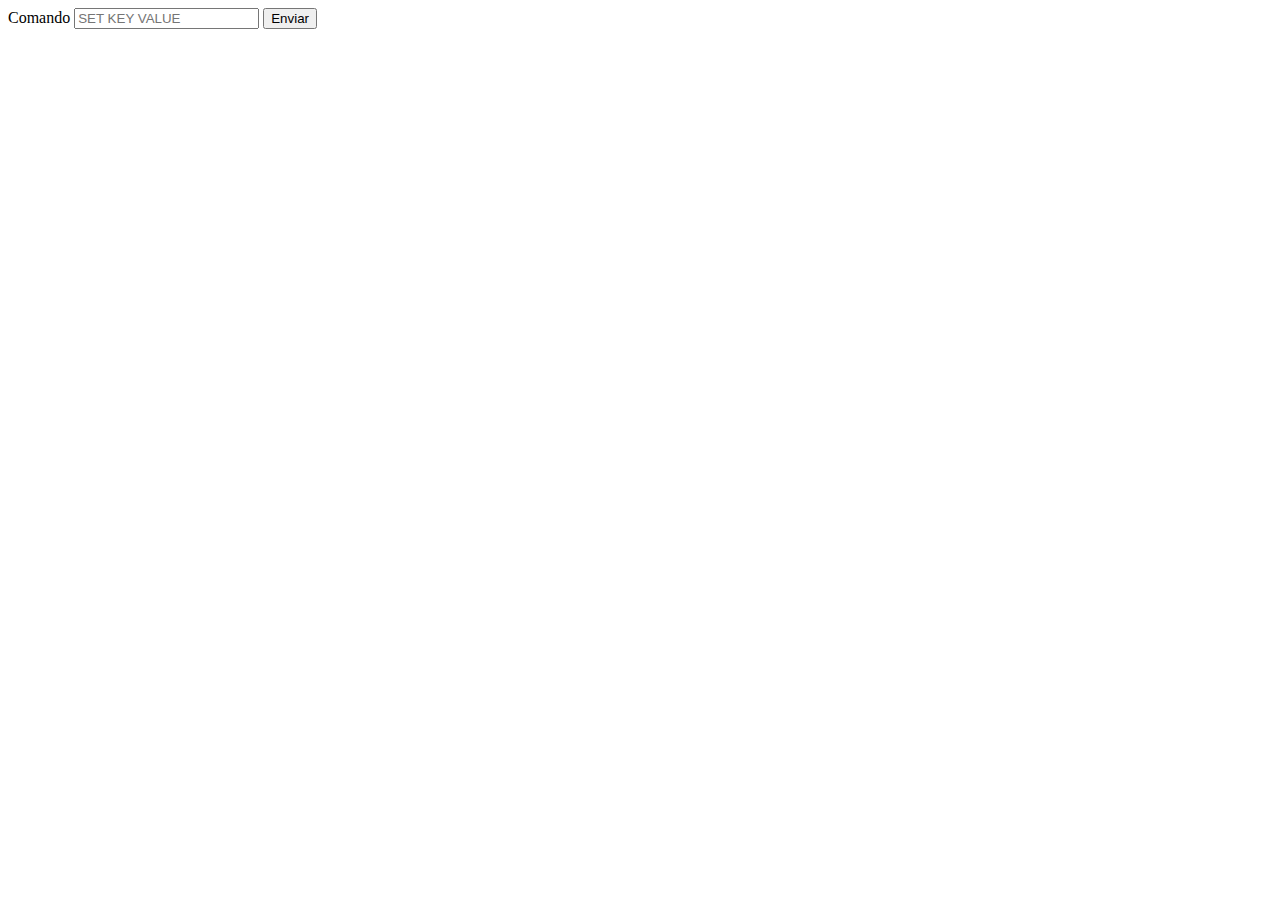
==== resources/test.html @ d5105325 "ref: cliente http sin pending en las respuestas" ====
<html>
    <head>
       <title>Probar Redis</title>
    </head>
    <body>
    <p id="respuesta"></p>
    Comando <input id="comando" type="text" placeholder="SET KEY VALUE">
    <button id="boton-envio" onclick="enviar_formulario()"> Enviar </button>


    <script>
      function enviar_formulario(){
        var str = document.getElementById("comando").value; 

        var xhr = new XMLHttpRequest();
        
        xhr.onload = function () {
          // do something to response
            if ( xhr.readyState == 4 &&  xhr.status == 200) {
            var respuesta = document.getElementById("respuesta");
            respuesta.innerHTML = this.responseText;
                alert( this.responseText);
            }
        };
        xhr.open('POST', '/');
        xhr.setRequestHeader("Content-Type", "application/x-www-form-urlencoded");
        xhr.setRequestHeader('Accept', 'text/plain');
        xhr.send(("comando="+str).replace(/\s/g, "+"));
      }
    </script>
</html>
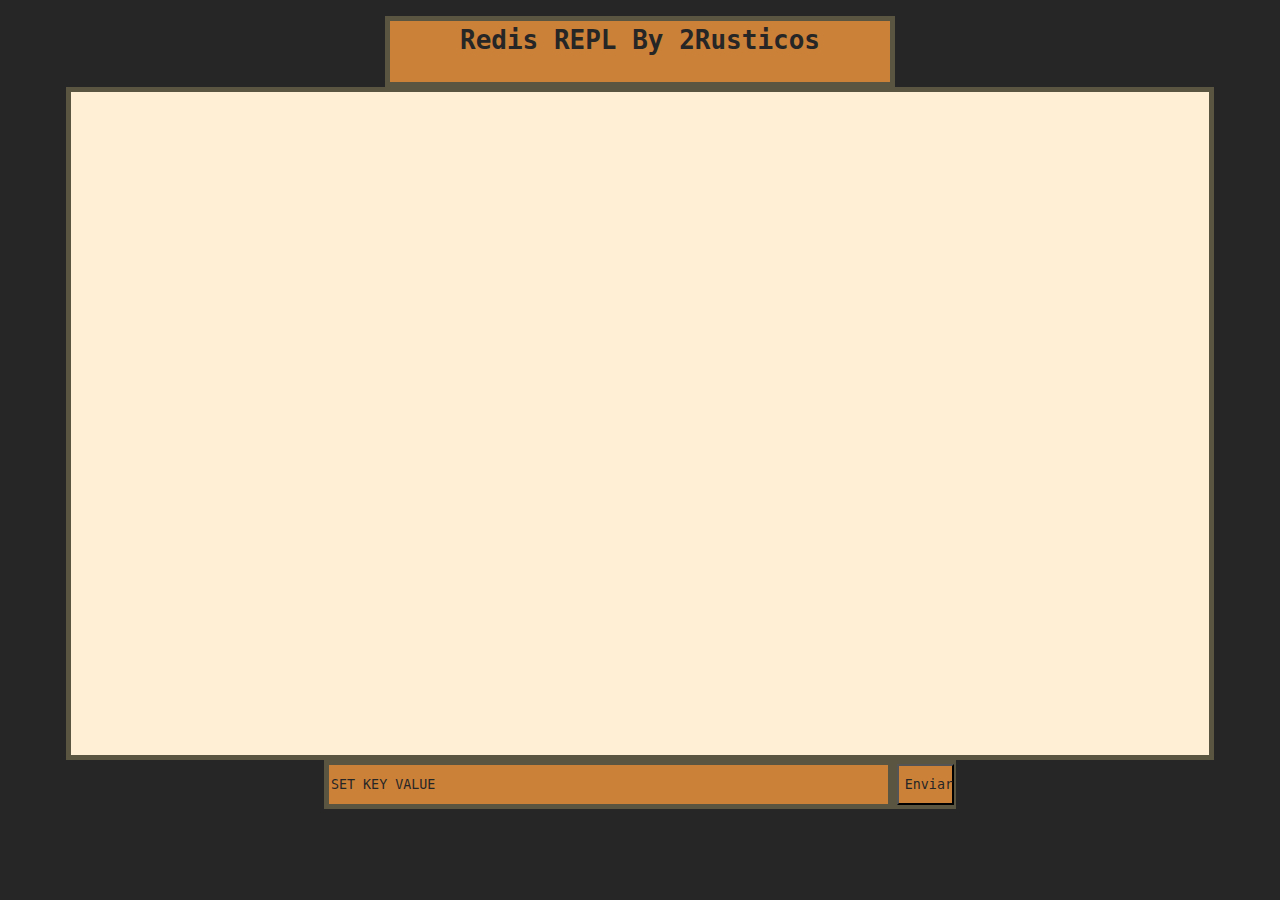
==== commit 91db1750: "feat:agrego interfaz grafica" ====
--- a/resources/test.html
+++ b/resources/test.html
@@ -3,23 +3,28 @@
        <title>Probar Redis</title>
     </head>
     <body>
-    <p id="respuesta"></p>
-    Comando <input id="comando" type="text" placeholder="SET KEY VALUE">
-    <button id="boton-envio" onclick="enviar_formulario()"> Enviar </button>
-
-
+    <div id = 'header'> <FONT FACE="monospace" WEIGHT= bold SIZE=6 COLOR= #262626> Redis REPL By 2Rusticos</FONT></div>
+    <div id = 'log'></div>
+    <div id = 'comando'>
+      <input id="input" type="text" placeholder= 'SET KEY VALUE'>
+      <button id="boton-envio" onclick="addcode()"> Enviar </button>
+    </div>
+      
+  
     <script>
-      function enviar_formulario(){
-        var str = document.getElementById("comando").value; 
-
+      function addcode(){
+        var str = document.getElementById("input").value;
         var xhr = new XMLHttpRequest();
         
+        mostrar("> " + str,"#595540");
+
+        if(pantalla_llena()){
+          eleminar_comando_mas_viejo()
+        }
         xhr.onload = function () {
           // do something to response
-            if ( xhr.readyState == 4 &&  xhr.status == 200) {
-            var respuesta = document.getElementById("respuesta");
-            respuesta.innerHTML = this.responseText;
-                alert( this.responseText);
+            if ( xhr.readyState == 4 &&  xhr.status == 200) {            
+            mostrar(this.responseText,"#000")
             }
         };
         xhr.open('POST', '/');
@@ -27,5 +32,79 @@
         xhr.setRequestHeader('Accept', 'text/plain');
         xhr.send(("comando="+str).replace(/\s/g, "+"));
       }
+
+      function pantalla_llena(){
+        return document.getElementById("log").childElementCount > 16
+      }
+
+      function eleminar_comando_mas_viejo(){
+        document.getElementById("log").firstChild.remove()
+        document.getElementById("log").firstChild.remove()
+      }
+
+      function mostrar(str,color){
+        var element = document.createElement("P");
+        element.appendChild(document.createTextNode(str));
+        element.style.color = color;
+        document.getElementById("log").appendChild(element);
+      } 
     </script>
+
+    <style>
+
+      body{
+        background-color: #262626;
+      }
+      #log{
+        width:90%;
+        height:75%;
+        background-color:#ffefd5;
+        border:5px solid #595540;
+        margin:auto;
+        font-family:"monospace";
+        font-weight: bold;
+        font-size:0.95em;
+      }
+      #comando{
+        width:50%;
+        height:5.5%;
+        background-color:#595540;
+        margin:auto;
+      }
+      #input{
+        width:90%;
+        height:100%;
+        border:5px solid #595540;
+        background-color:#cc8139;
+        font-family:"monospace";
+        color: #262626;
+      }
+      ::placeholder {
+        color: #262626;
+        text-align: left;
+        font-family:monospace;
+      }
+      #boton-envio{
+        width:9%;
+        height:85%;
+        
+        background-color:#cc8139;
+        color: #262626;
+        font-family:monospace;
+      }
+      #header{
+        margin:auto;
+        margin-top:1em;
+        padding:0em;
+        padding-top:0.25em;
+        padding-bottom:0.25em;
+        border:5px solid #595540;
+        text-align:center;
+        vertical-align: center;
+        height:6%;
+        width:500px;
+        font-weight: bold;
+        background-color:#cc8139
+      }
+    </style>
 </html>
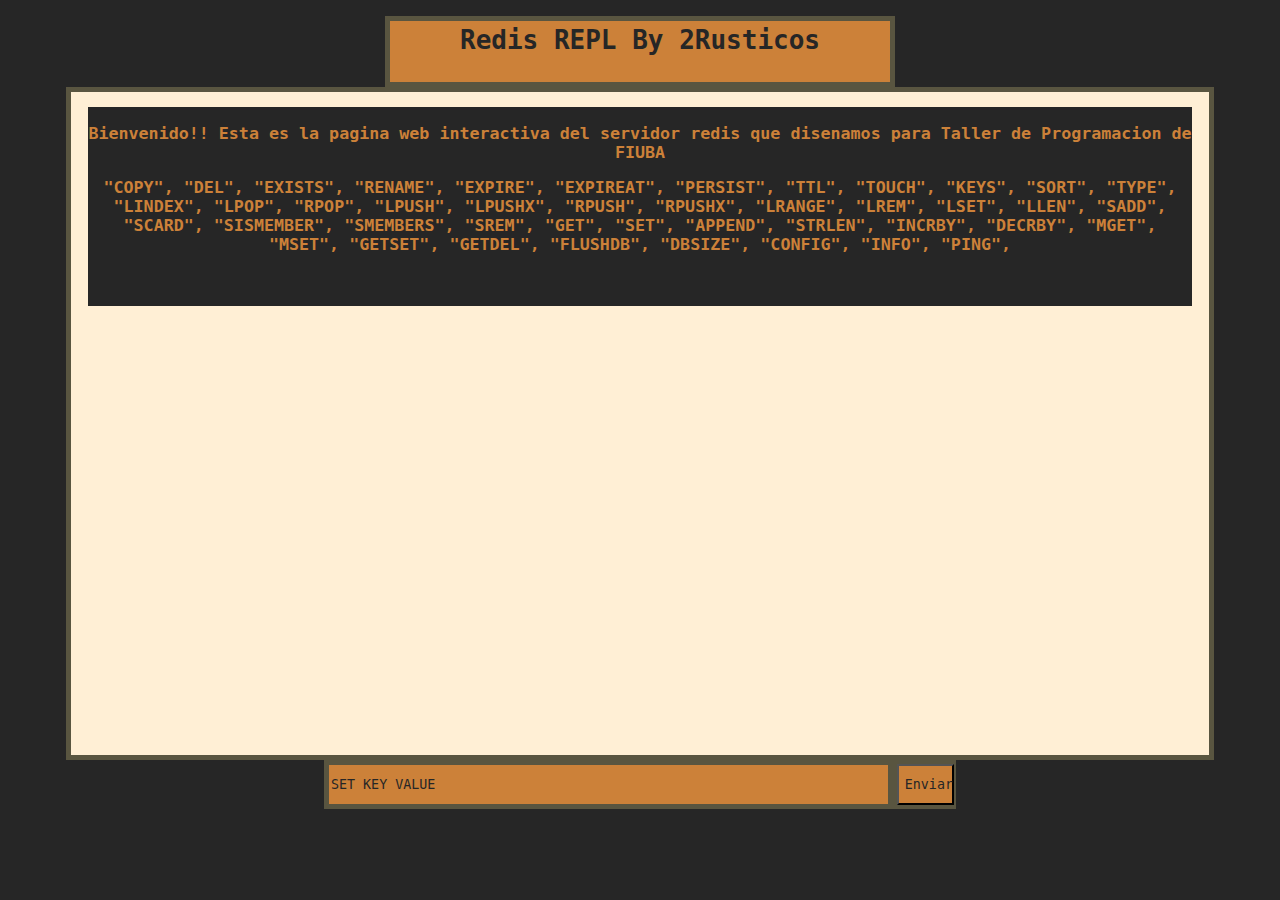
==== commit 420d1ec6: "feat: texto de bienvenida" ====
--- a/resources/test.html
+++ b/resources/test.html
@@ -1,10 +1,60 @@
 <html>
     <head>
        <title>Probar Redis</title>
+       <link rel="icon" type="image/png" href="/favicon.png" sizes="32x32">
     </head>
     <body>
     <div id = 'header'> <FONT FACE="monospace" WEIGHT= bold SIZE=6 COLOR= #262626> Redis REPL By 2Rusticos</FONT></div>
-    <div id = 'log'></div>
+    <div id = 'log'>
+      <div id = 'discleimer'>
+        <p> Bienvenido!! Esta es la pagina web interactiva del servidor redis que disenamos para Taller de Programacion de FIUBA </p>
+
+        <p> "COPY",
+            "DEL",
+            "EXISTS",
+            "RENAME",
+            "EXPIRE",
+            "EXPIREAT",
+            "PERSIST",
+            "TTL",
+            "TOUCH",
+            "KEYS",
+            "SORT",
+            "TYPE",
+            "LINDEX",
+            "LPOP",
+            "RPOP",
+            "LPUSH",
+            "LPUSHX",
+            "RPUSH",
+            "RPUSHX",
+            "LRANGE",
+            "LREM",
+            "LSET",
+            "LLEN",
+            "SADD",
+            "SCARD",
+            "SISMEMBER",
+            "SMEMBERS",
+            "SREM",
+            "GET",
+            "SET",
+            "APPEND",
+            "STRLEN",
+            "INCRBY",
+            "DECRBY",
+            "MGET",
+            "MSET",
+            "GETSET",
+            "GETDEL",
+            "FLUSHDB",
+            "DBSIZE",
+            "CONFIG",
+            "INFO",
+            "PING",
+        </p>
+      </div>
+    </div>
     <div id = 'comando'>
       <input id="input" type="text" placeholder= 'SET KEY VALUE'>
       <button id="boton-envio" onclick="addcode()"> Enviar </button>
@@ -16,6 +66,12 @@
         var str = document.getElementById("input").value;
         var xhr = new XMLHttpRequest();
         
+        if(document.getElementById("log").childElementCount == 1){
+          document.getElementById("log").firstChild.remove();
+          document.getElementById("log").firstChild.remove();
+          document.getElementById("log").firstChild.remove();
+        }
+
         mostrar("> " + str,"#595540");
 
         if(pantalla_llena()){
@@ -65,11 +121,24 @@
         font-weight: bold;
         font-size:0.95em;
       }
+
+      #discleimer{
+        width:97%;
+        height:30%;
+        border:15px solid #ffefd5;
+        background-color: #262626;
+        text-align: center;
+        font-family:monospace;
+        font-size:1.35em;
+        color: #cc8139;;
+        margin:auto;
+      }
       #comando{
         width:50%;
         height:5.5%;
         background-color:#595540;
         margin:auto;
+
       }
       #input{
         width:90%;
